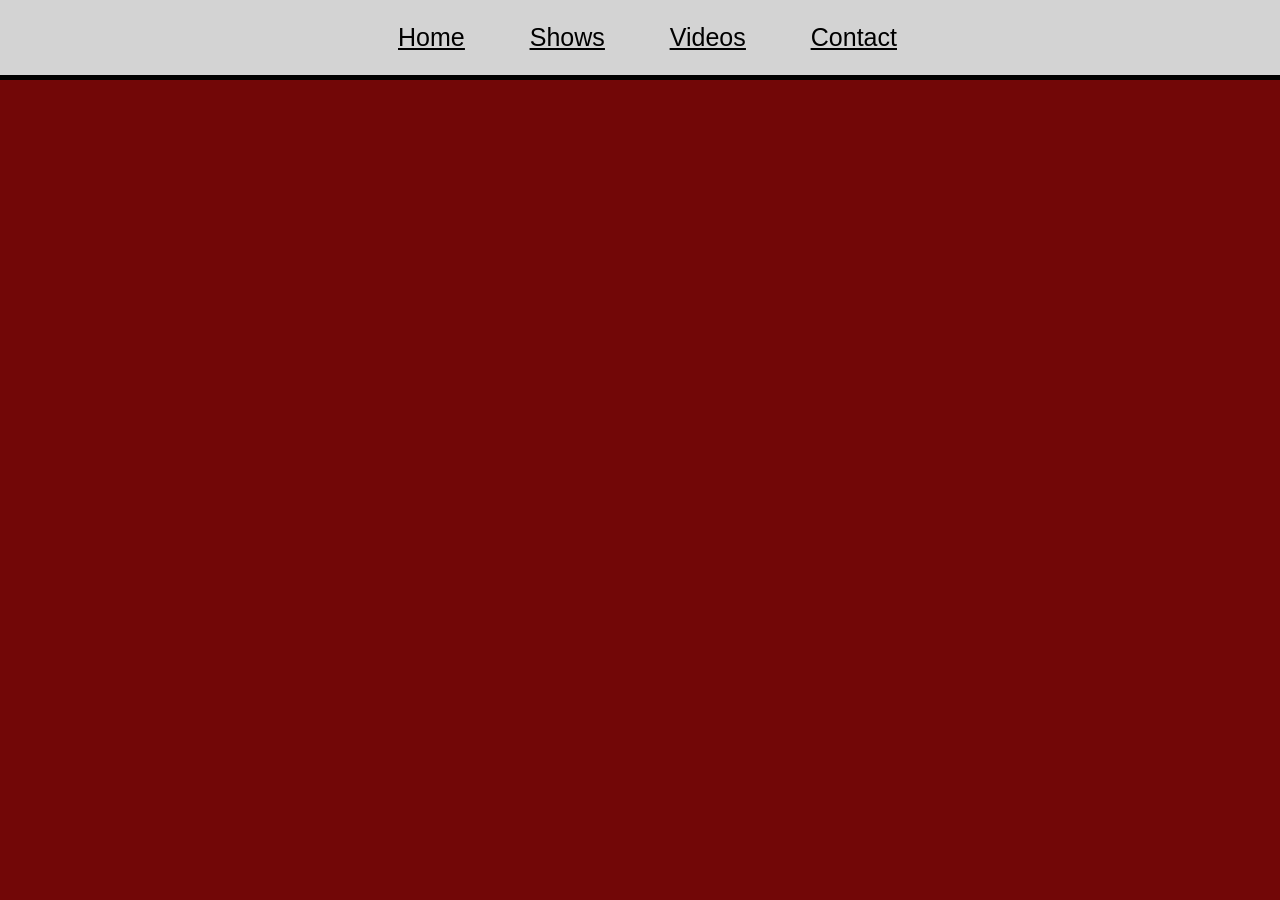
==== EFCONTACT.html @ fbb9cd9a "Initial commit - Comedy Website" ====
<!DOCTYPE html>
<html lang="en">
  <head>
    <title></b>EF Comedy<b></title>
    <link rel="stylesheet" href="EthanFinderComedy.css">
  </head>
  <body>

<div class="container">
  
<div class="header">
    <a href="EthanFinderComedy.html" class="home"> <u>Home</u></a>
    <a href="EFSHOWS.html" class="shows"><u>Shows</u></a>
    <a href="EFVIDEOS.html" class="videos"><u>Videos</u></a>
    <a href="EFCONTACT.html" class="contact"><u>Contact</u></a>
 </div>   

</body>
</div>
---- EthanFinderComedy.css ----
body {
  background-color: rgb(114, 7, 7);
  padding-top: 100px;
  padding-bottom: 250px;
}
@font-face {
    font-family: 'AlbertusExtraBold';
    src:url( 'fonts/ALBR85X.ttf');
    font-weight: 800;
    font-style: normal;
}
.albertus-header {
    font-family: 'AlbertusExtraBold';
    font-weight: 800;
}
.title{ 
    font-family: "Times New Roman", serif";
}
.header {
    background-color: lightgrey;
    height: 75px;
    border-bottom: 5px solid rgb(0, 0, 0);
    position: fixed;
    top: 0;
    left: 0px;
    z-index: 1000;
    display: flex;
    align-items: center;
    justify-content: center;
    gap: 30px;
    text-indent: 15px;
    width: 100%;
}   
.home {
    font-family: arial;
    font-size: 25px;
    margin-left: 0px;
    margin-right: 20px;
    cursor: pointer;
    display: inline-block;
    color:rgb(0, 0, 0);
}
.shows {
    font-family: arial;
    font-size: 25px;
    margin-left: 0px;
    margin-right: 20px;
    cursor: pointer;
    display: inline-block;
    color:rgb(0, 0, 0);
}
.videos {
    font-family: arial;
    font-size: 25px;
    margin-left: 0px;
    margin-right: 20px;
    cursor: pointer;
    display: inline-block;
    color:rgb(0, 0, 0);
}
.contact {
    font-family: arial;
    font-size: 25px;
    margin-left: 0px;
    margin-right: 0px;
    cursor: pointer;
    display: inline-block;
    color:rgb(0, 0, 0);
}
.container {
    max-width: 1000px;
    margin: 0 auto;
    padding: 0px;
    text-align: center;

}
.hptitle {
    position: relative;
    border-radius: 15px;
    border-width: 5px;
    border-style: solid;
    border-color: black;
    max-height: 75px;
    max-width: 250px;
    padding:10px;
    background:rgba(54, 248, 6, 1);
    background: radial-gradient(circle, rgb(223, 0, 244) 50%, rgba(54, 248, 6, 1)100%);
    font-weight: 800px;
    font-size:20px;

}
.bio-box {
    display: flex;
    margin-top: 15px;
    align-items:flex-start;
    gap: 40px;
    padding: 10px;
    border-radius: 25px
}
.bio-left {
    display:flex;
    flex-direction:column;
    align-items:flex-start;
}
.bio-title {
    font-family: 'AlbertusExtraBold';
    font-size: 30px;
    width: 300px;
    margin-left: 0px;
    margin-right: 0px;
    margin-top: 0px;
    margin-bottom: 0px;
    text-align: left;
    text-align: left;
    padding: 5px;
    display: block;
    color: black;
}
.bio {
    font-family: arial;
    font-size: 18px;
    width: 300px;
    padding: 20px;
    margin-top: 45px;
    margin-bottom: 10px;
    border-radius: 15px;
    background-color: lightgrey;
    border-color: rgb(0, 0, 0);
    border-width: 5px;
    border-style: ridge;
    text-indent: 15px;
    line-height: 25px;
    vertical-align:top;
}
.ethanpic {
    margin-top: 30px;
    margin-right: 0px;
    margin-left: 140px;
    border-radius: 175px;
    display: inline-block;
    max-width: 400px;
    vertical-align: top;
    border-radius: 25px;
    border-style: inset;
    border-width: 5px;
    border-color: rgb(0, 0, 0);
}
.bottomframe {
    background-color: lightgrey;
    height: 100px;
    border-top: 5px solid rgb(0, 0, 0);
    position: fixed;
    bottom: 0;
    left: 0px;
    z-index: 1000;
    display: flex;
    align-items: center;
    justify-content: center;
    gap: 30px;
    text-indent: 15px;
    width: 100%;
}
.tapthatlabel {
    font-size: 12px;
    font-family: arial;
    max-height:300px;
    background-color: rgb(35, 29, 29);
    color: white;
    width: 150px;
    border: 5px;
    Border-radius: 15px;
    border-color:white;
    border-width: 5px;
    border-style: ridge;
    padding: 7px;
    line-height: 25px;
    word-spacing: 0px;
    display: inline-block;
}
.tapthat {
    background-color: rgb(35, 29, 29);
    color: rgb(255, 255, 255);
    border-width: 8px;
    border-style:inset;
    border-color: rgb(35, 29, 29);
    font-size: medium;
    margin-left: 0px;
    margin-right: 0px;
    margin-top: 20px;
    margin-bottom: 10px;
    display: inline-block;
    align-items: bottom;
    width: 175px;
}

.tapthat:hover {
    cursor: pointer;
    opacity: 0.7;
}
.tapthat:active {
      border-style: outset;
}
.Vanity {
    position: fixed;
    bottom: 120px;
    right: 20px;
    background-color: rgb(35, 29, 29);
    color: white;
    padding-right: 10px;
    border-radius: 15px;
    border-color: rgb(255, 255, 255);
    border-width: 5px;
    border-style: ridge;
    font-family: arial;
}
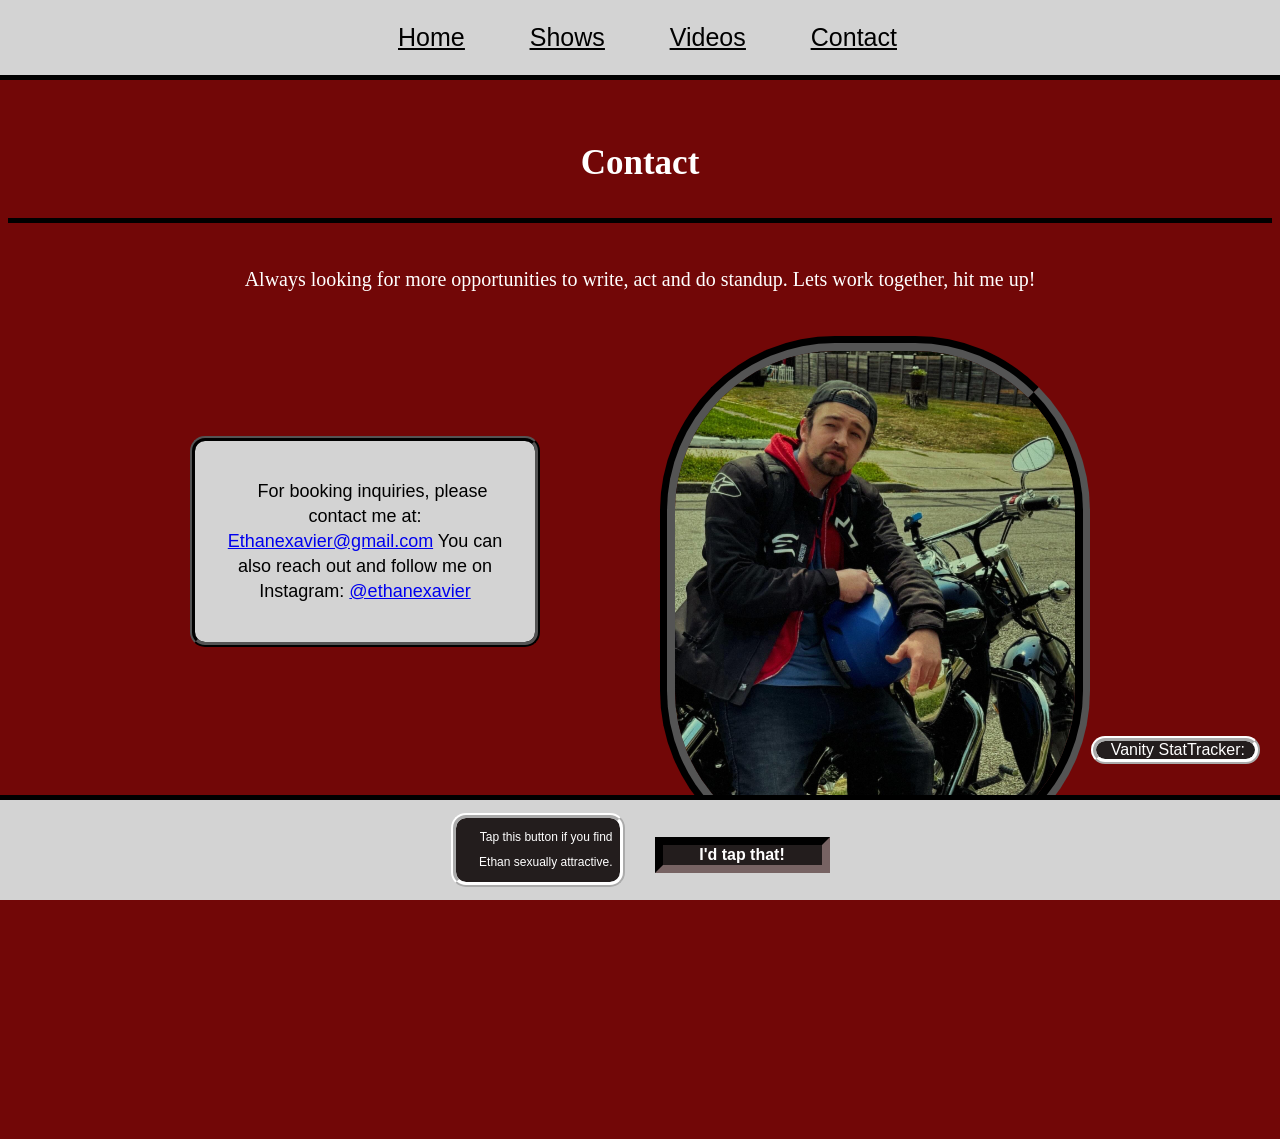
==== commit 46668c5e: "Website V1 Launch 06.02.26" ====
--- a/EFCONTACT.html
+++ b/EFCONTACT.html
@@ -1,12 +1,12 @@
 <!DOCTYPE html>
 <html lang="en">
   <head>
-    <title></b>EF Comedy<b></title>
+    <title>EF Comedy</title>
     <link rel="stylesheet" href="EthanFinderComedy.css">
   </head>
   <body>
 
-<div class="container">
+
   
 <div class="header">
     <a href="EthanFinderComedy.html" class="home"> <u>Home</u></a>
@@ -15,5 +15,62 @@
     <a href="EFCONTACT.html" class="contact"><u>Contact</u></a>
  </div>   
 
+ <div class="Ctitle">
+   <p>Contact</p>
+ </div>
+
+
+ <div class= "contact-info">  
+    <p>Always looking for more opportunities to write, act and do standup. Lets work together, hit me up!</p>
+</div>  
+
+
+<div class="contact-box">
+
+
+<div class="socials">
+  <p>For booking inquiries, please contact me at: <a href="mailto:Ethanexavier@gmail.com">Ethanexavier@gmail.com</a>
+You can also reach out and follow me on Instagram: <a href="https://www.instagram.com/ethanexavierfinder/" target="_blank">@ethanexavier</a>
+  </p>
+ </div>
+<img class="CEDOG" src="Pictures&Icons/HandsomePicture.JPG">
+
+</div>
+
+<div class="bottomframe">
+  <p class="tapthatlabel">
+Tap this button if you find Ethan sexually attractive.
+</p>
+ <button class="tapthat">
+  <strong>I'd tap that!</strong>
+</button>
+
+<p class="Vanity">
+  Vanity StatTracker: <span id="counter">0</span>
+</p>
+</div>
+
+
+</div>
+
+
+
+</div>
+<script>
+  console.log(localStorage.getItem('Vanitybank'))
+  document.getElementById('counter').textContent = localStorage.getItem('Vanitybank');
+  const button = document.querySelector('.tapthat');
+  const counter = document.getElementById('counter');
+  let count = localStorage.getItem('Vanitybank')
+    if (count === null) {
+      count = 0;
+    }
+    count = Number (count);
+  button.addEventListener('click', function() {
+    count++;
+    counter.textContent = count;
+    localStorage.setItem('Vanitybank', count);
+  });
+</script>
 </body>
-</div>+</html>
--- a/EthanFinderComedy.css
+++ b/EthanFinderComedy.css
@@ -74,17 +74,28 @@
     text-align: center;
 
 }
+.shows-box {
+    border-color: black;
+    border-width: 5px;
+    border-style: solid;
+    border-radius: 15px;
+    padding: 25px;
+    margin: 15px;
+    display: inline-block;
+    font-size: 23px;
+    background-color: lightgrey;
+}
 .hptitle {
-    position: relative;
+    position: flex;
     border-radius: 15px;
     border-width: 5px;
     border-style: solid;
     border-color: black;
     max-height: 75px;
-    max-width: 250px;
+    max-width: 275px;
     padding:10px;
     background:rgba(54, 248, 6, 1);
-    background: radial-gradient(circle, rgb(223, 0, 244) 50%, rgba(54, 248, 6, 1)100%);
+    background: radial-gradient(circle, rgb(29, 16, 208) 50%, rgb(26, 25, 25)100%);
     font-weight: 800px;
     font-size:20px;
 
@@ -176,6 +187,7 @@
     line-height: 25px;
     word-spacing: 0px;
     display: inline-block;
+    text-align: right;
 }
 .tapthat {
     background-color: rgb(35, 29, 29);
@@ -191,6 +203,7 @@
     display: inline-block;
     align-items: bottom;
     width: 175px;
+    text-align: center;
 }
 
 .tapthat:hover {
@@ -212,4 +225,125 @@
     border-width: 5px;
     border-style: ridge;
     font-family: arial;
-}+}
+.Stitle {
+    font-family: 'AlbertusExtraBold';
+    font-weight: 800;
+    border-bottom: 5px solid black;
+    font-size:large;
+    margin-bottom: 15px;
+    color: rgb(0, 0, 0);
+}
+.Event1 {
+    background:rgb(43, 55, 226);
+    color: white;
+    border-color: black;
+    border-width: 5px;
+    border-style: solid;
+    border-radius: 15px;
+    padding:15px;
+}
+.Event2 {
+    background:rgba(54, 248, 6, 1);
+    color: rgb(0, 0, 0);    
+    border-color: black;
+    border-width: 5px;
+    border-style: solid;
+    border-radius: 15px;
+    padding: 15px;
+}
+.Event3 {
+    background:rgb(43, 55, 226);
+    color: white;
+    border-color: black;
+    border-width: 5px;
+    border-style: solid;
+    border-radius: 15px;
+}
+.Event4 {
+    background:rgba(54, 248, 6, 1);
+    color: rgb(0, 0, 0);
+    border-color: black;
+    border-width: 5px;
+    border-style: solid;
+    border-radius: 15px;
+}
+.Event5 {
+    background:rgb(43, 55, 226);
+    color: white;
+    border-color: black;
+    border-width: 5px;
+    border-style: solid;
+    border-radius: 15px;
+}
+.Event6 {
+    background:rgba(54, 248, 6, 1);
+    color: rgb(0, 0, 0);
+    border-color: black;
+    border-width: 5px;
+    border-style: solid;
+    border-radius: 15px;
+}
+.Ctitle {
+    text-align: center;
+    font-family: 'AlbertusExtraBold';
+    font-weight: 800;
+    border-bottom: 5px solid black;
+    font-size:35px;
+    margin-bottom: 15px;
+    color: rgb(255, 255, 255);
+    display: block;
+}
+.contact-page {
+    max-width: 1000px;
+    margin: 0 auto;
+    padding: 15px;
+    display: flex;
+}
+.contact-box {
+    max-width: 1000px;
+    margin: 0 auto;
+    padding: 15px;
+    display: flex;
+    gap: 20px;
+    align-items: flex-start;
+    justify-content: center;
+
+}
+.CEDOG{
+    display:flex;
+    max-width: 400px;
+    margin-left: 100px;
+    border-radius: 175px;
+    border-width: 15px;
+    border-color: rgb(0, 0, 0);
+    border-style:groove
+}
+.contact-info {
+    flex-direction: column;
+    align-items: center;
+    gap: 15px;
+    padding: 10px;
+    color: white;
+    font:arial;
+    font-size: 20px;
+    text-align: center;
+}
+.socials {
+    max-height: 185px;
+    font-family: arial;
+    font-size: 18px;
+    width: 300px;
+    padding: 20px;
+    margin-top: 100px;
+
+    border-radius: 15px;
+    background-color: lightgrey;
+    border-color: rgb(0, 0, 0);
+    border-width: 5px;
+    border-style: ridge;
+    text-indent: 15px;
+    line-height: 25px;
+    vertical-align: center;
+    text-align: center;
+}
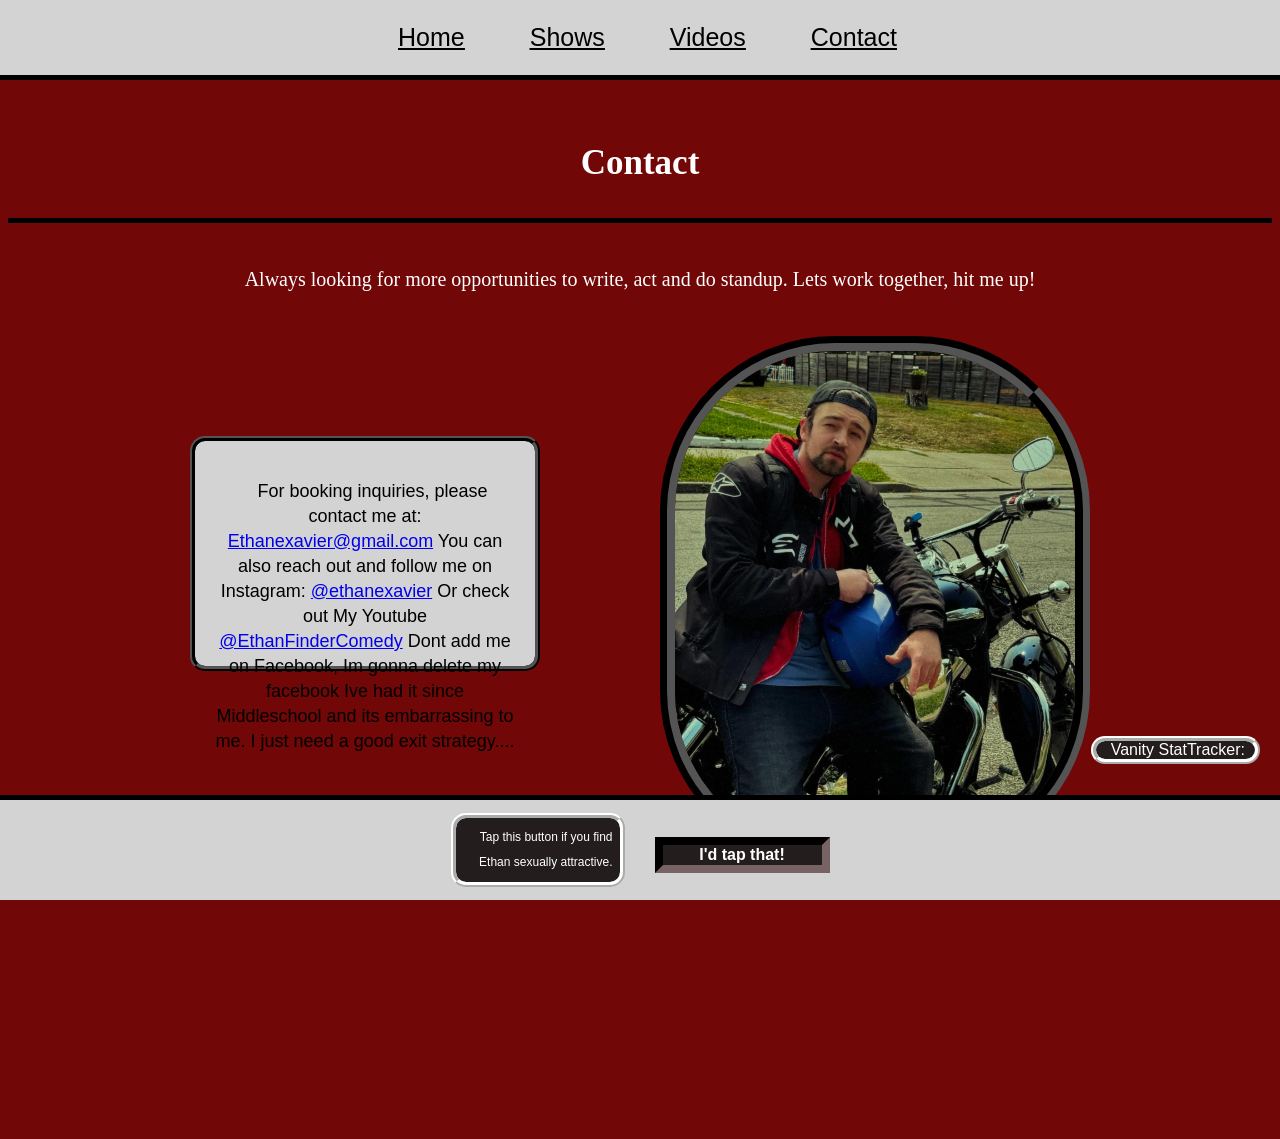
==== commit 38291883: "large update, video containter, contact info" ====
--- a/EFCONTACT.html
+++ b/EFCONTACT.html
@@ -9,7 +9,7 @@
 
   
 <div class="header">
-    <a href="EthanFinderComedy.html" class="home"> <u>Home</u></a>
+    <a href="index.html" class="home"> <u>Home</u></a>
     <a href="EFSHOWS.html" class="shows"><u>Shows</u></a>
     <a href="EFVIDEOS.html" class="videos"><u>Videos</u></a>
     <a href="EFCONTACT.html" class="contact"><u>Contact</u></a>
@@ -31,7 +31,10 @@
 <div class="socials">
   <p>For booking inquiries, please contact me at: <a href="mailto:Ethanexavier@gmail.com">Ethanexavier@gmail.com</a>
 You can also reach out and follow me on Instagram: <a href="https://www.instagram.com/ethanexavierfinder/" target="_blank">@ethanexavier</a>
-  </p>
+Or check out My Youtube <a href="https://www.youtube.com/@EthanFinderComedy" target="_blank">@EthanFinderComedy</a> 
+Dont add me on Facebook, Im gonna delete my facebook Ive had it since Middleschool and its embarrassing to me.
+I just need a good exit strategy....
+</p>
  </div>
 <img class="CEDOG" src="Pictures&Icons/HandsomePicture.JPG">
 
--- a/EthanFinderComedy.css
+++ b/EthanFinderComedy.css
@@ -98,7 +98,7 @@
     background: radial-gradient(circle, rgb(29, 16, 208) 50%, rgb(26, 25, 25)100%);
     font-weight: 800px;
     font-size:20px;
-
+    color: rgb(0, 0, 0);
 }
 .bio-box {
     display: flex;
@@ -125,7 +125,7 @@
     text-align: left;
     padding: 5px;
     display: block;
-    color: black;
+    color: rgb(255, 255, 255);
 }
 .bio {
     font-family: arial;
@@ -241,16 +241,15 @@
     border-width: 5px;
     border-style: solid;
     border-radius: 15px;
+}
+.Event2 {
+    background:rgb(54, 248, 6, 1);
+    color: rgb(0, 0, 0);
+    border-color: black;
+    border-width: 5px;
+    border-style: solid;
+    border-radius: 15px;
     padding:15px;
-}
-.Event2 {
-    background:rgba(54, 248, 6, 1);
-    color: rgb(0, 0, 0);    
-    border-color: black;
-    border-width: 5px;
-    border-style: solid;
-    border-radius: 15px;
-    padding: 15px;
 }
 .Event3 {
     background:rgb(43, 55, 226);
@@ -347,3 +346,10 @@
     vertical-align: center;
     text-align: center;
 }
+.Video_container {
+    display: flex;
+    flex-direction: column;
+    align-items: center;
+    gap: 20px;
+    padding: 20px;
+}
